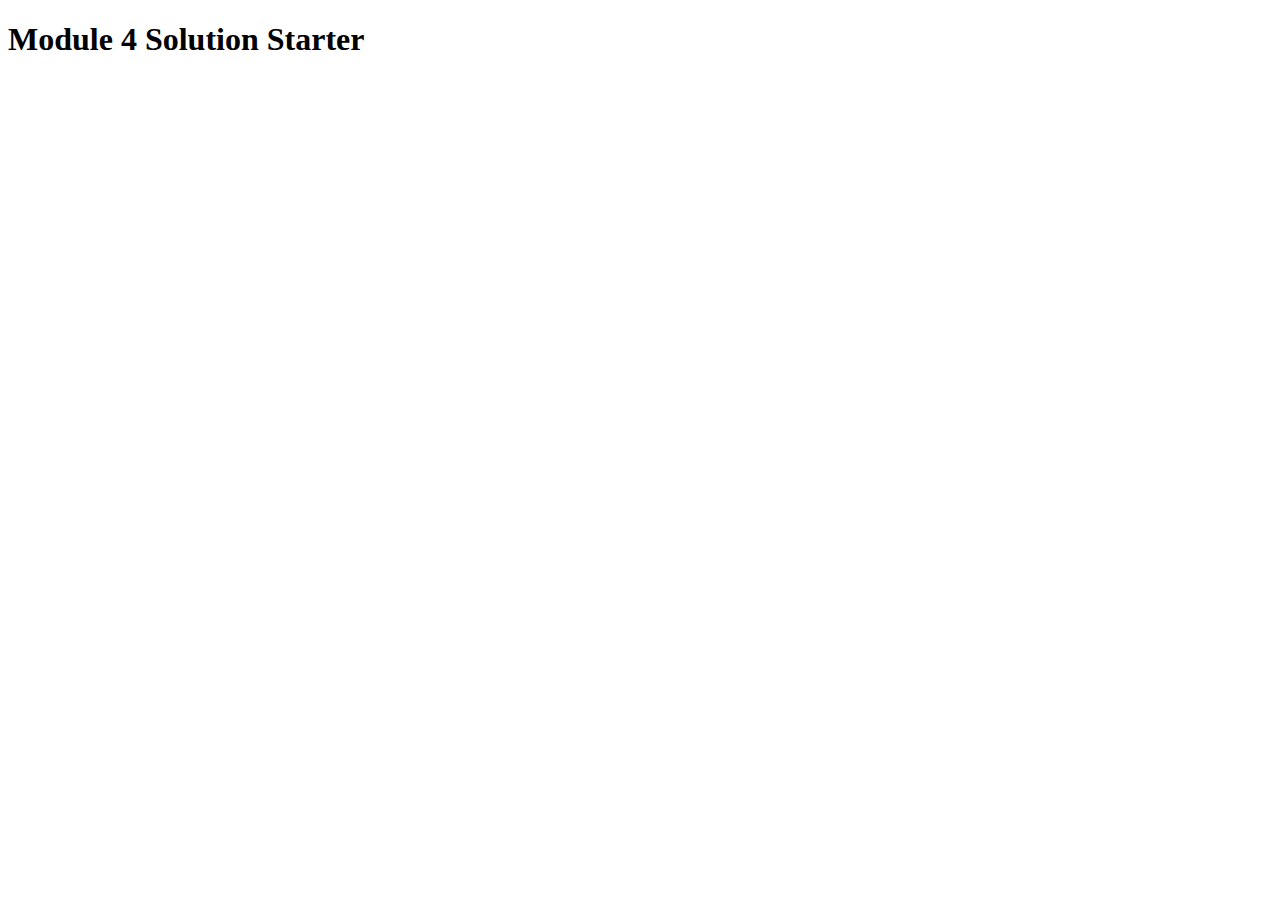
==== mod4_solution/index.html @ 2b9fc58a "Add files via upload" ====
<!DOCTYPE html>
<html>
<head>
  <meta charset="utf-8">
  <title>Module 4 Solution Starter</title>
  <script src="SpeakHello.js"></script>
  <script src="SpeakGoodBye.js"></script>
  <script src="script.js"></script>
</head>
<body>
  <h1>Module 4 Solution Starter</h1>
</body>
</html>
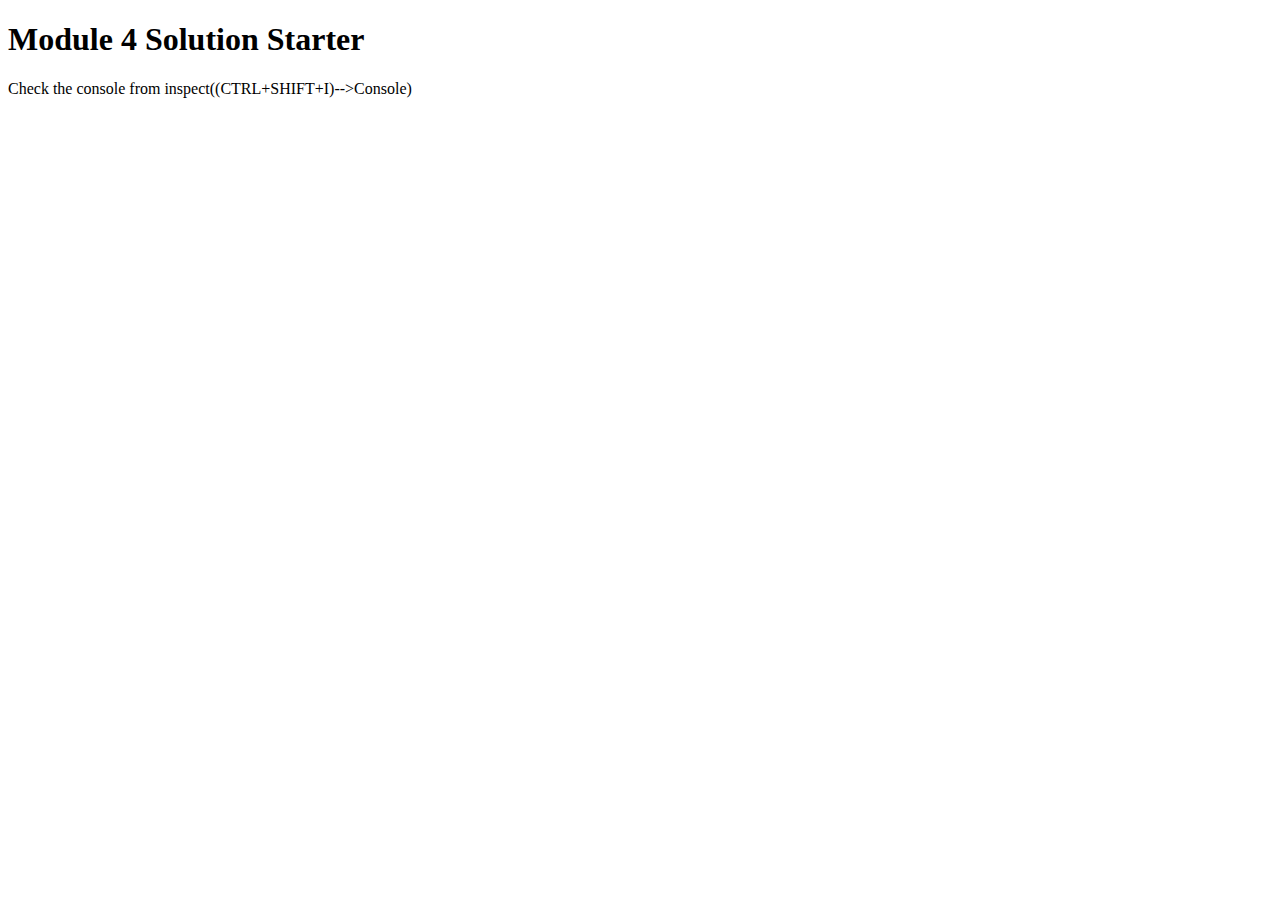
==== commit e2e199a2: "Update index.html" ====
--- a/mod4_solution/index.html
+++ b/mod4_solution/index.html
@@ -9,5 +9,6 @@
 </head>
 <body>
   <h1>Module 4 Solution Starter</h1>
+  <p>Check the console from inspect((CTRL+SHIFT+I)-->Console) </p>
 </body>
 </html>
